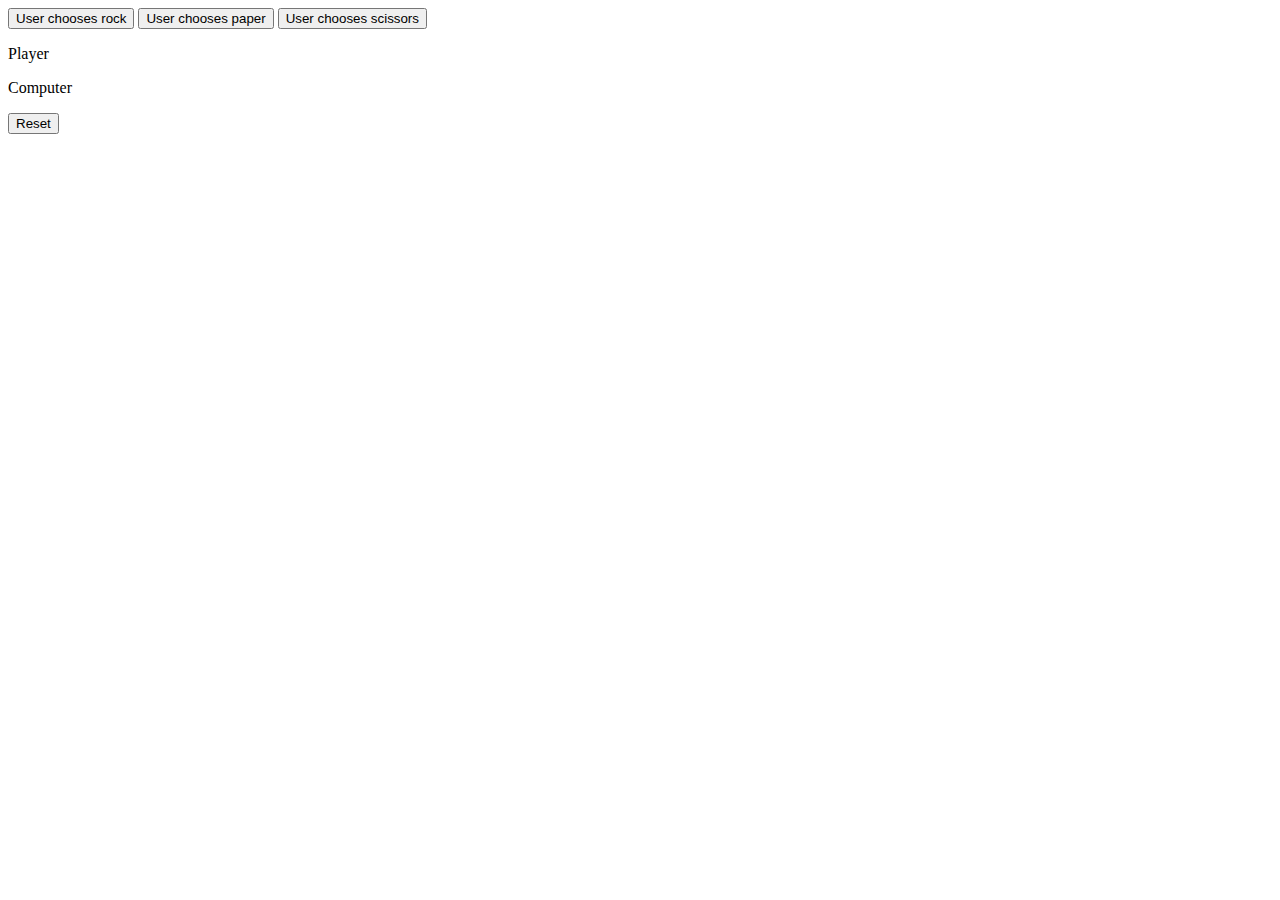
==== rossmeisslAlex-webSpring2022/rps.html @ f486ce9f "First push" ====
<!DOCTYPE html>
<html>
  <head>
    <meta charset="utf-8">
    <title>Rock, Paper, Scissors</title>
    <!-- this links my rock paper scissors javascript file -->
    <script src="_js/rps copy.js"></script> 
  </head>
<body>
  <button type="button" onclick="userChoice('rock');"> User chooses rock</button>
  <button type="button" onclick="userChoice('paper');"> User chooses paper</button>
  <button type="button" onclick="userChoice('scissors');"> User chooses scissors </button>
  <p>Player</p>
  <div id="player"></div>
  <p>Computer</p>
  <div id="cpu"></div>
<button type="button" onclick="reset()">Reset</button>
</body>

</html>
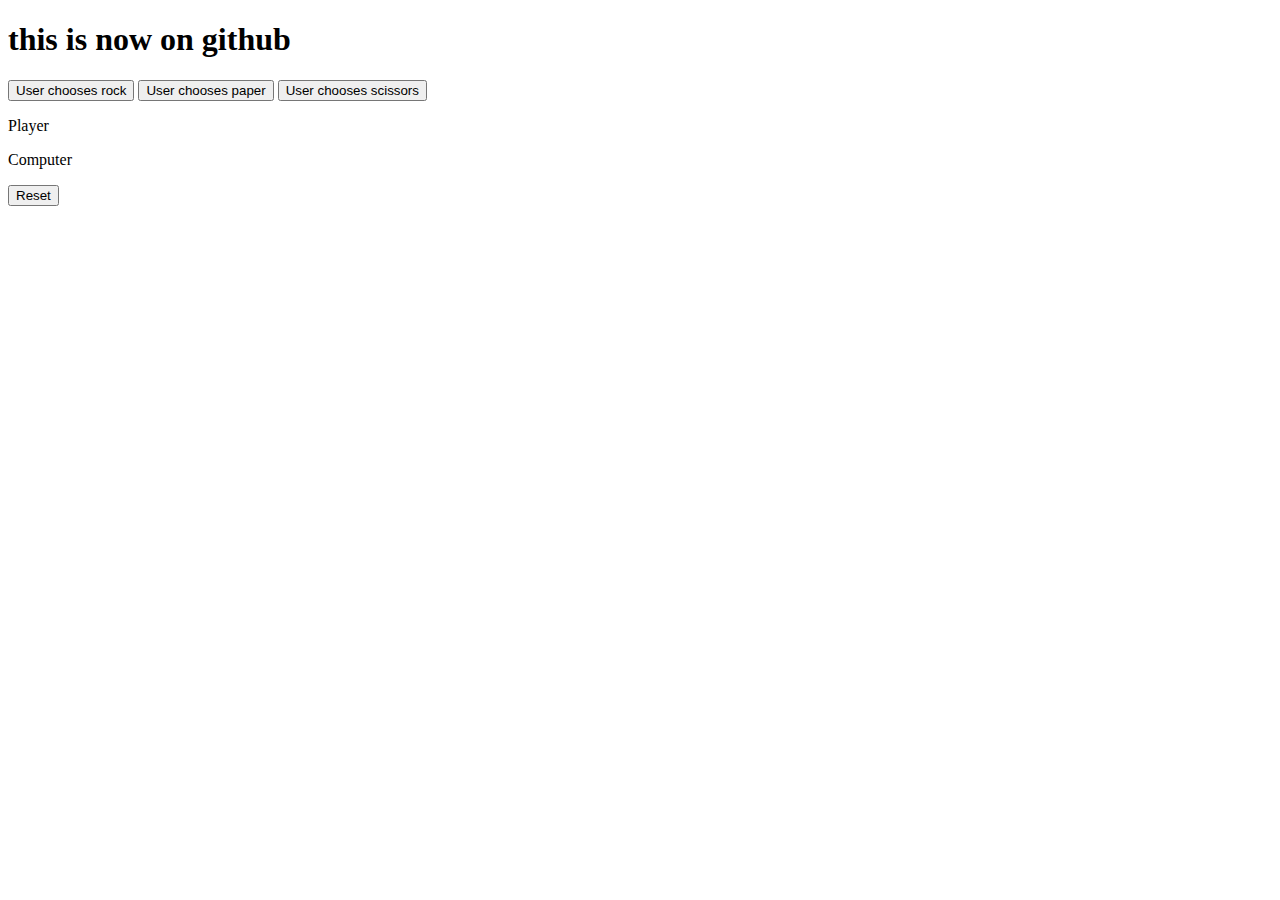
==== commit 8b414b65: "Update rps.html" ====
--- a/rossmeisslAlex-webSpring2022/rps.html
+++ b/rossmeisslAlex-webSpring2022/rps.html
@@ -7,6 +7,7 @@
     <script src="_js/rps copy.js"></script> 
   </head>
 <body>
+  <h1>this is now on github</h1>
   <button type="button" onclick="userChoice('rock');"> User chooses rock</button>
   <button type="button" onclick="userChoice('paper');"> User chooses paper</button>
   <button type="button" onclick="userChoice('scissors');"> User chooses scissors </button>
